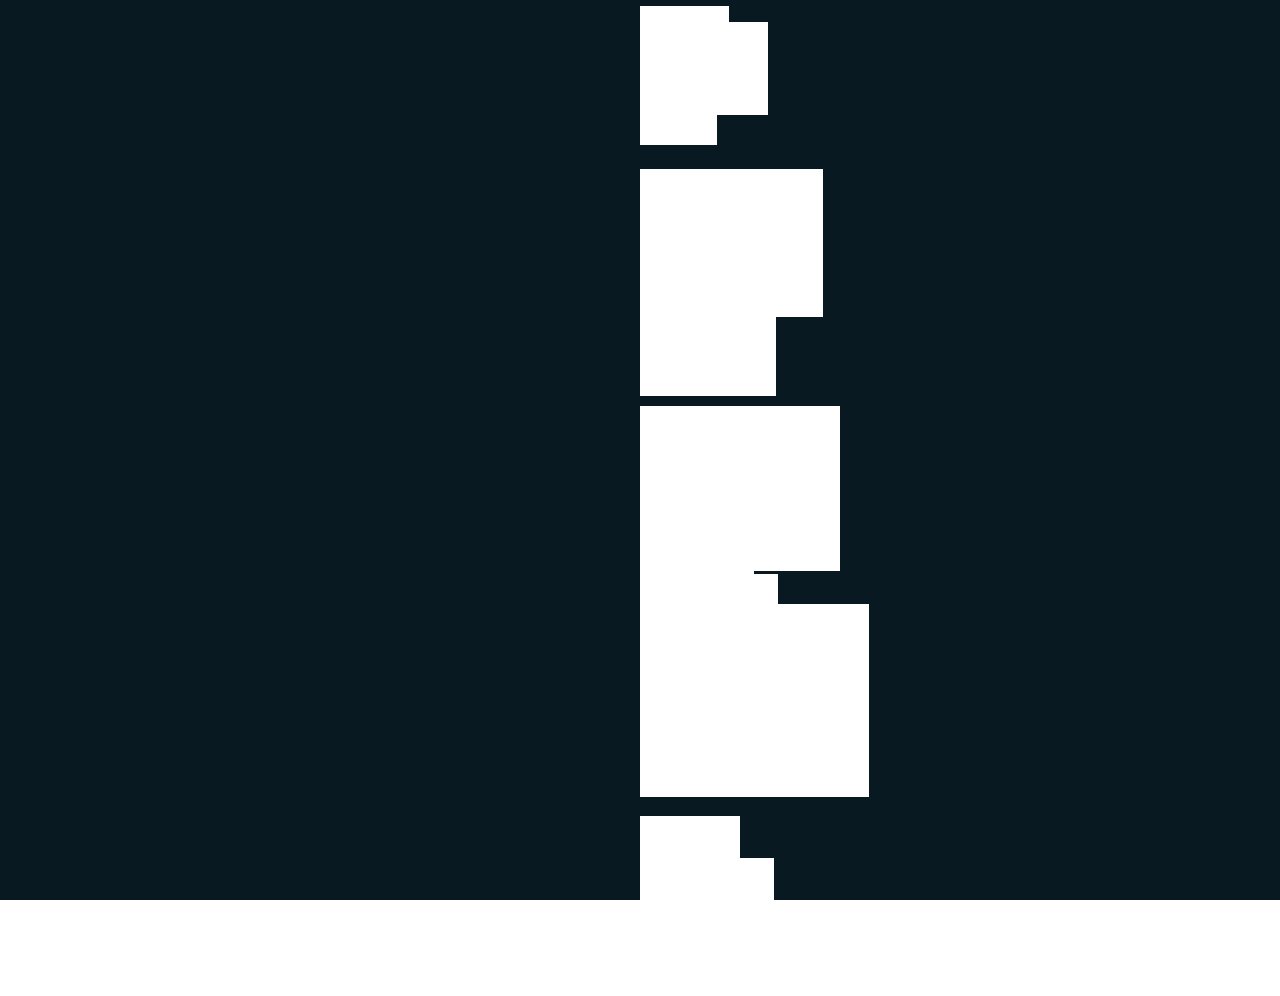
==== Drop-Image-Tornado/index.html @ afd56b76 "add site" ====
<!DOCTYPE html>
<html lang="en">
<head>
    <meta charset="UTF-8">
    <meta name="viewport" content="width=device-width, initial-scale=1.0">
    <title>Image Drop Effects</title>
    <link rel="stylesheet" href="style.css">
    <link rel="icon" href="logosite.jpg">
</head>
<body>
    <section></section>
    <script>
        let images = [
        'url("https://picsum.photos/600/600?random=1")',
            'url("https://picsum.photos/600/600?random=2")',
            'url("https://picsum.photos/600/600?random=3")',
            'url("https://picsum.photos/600/600?random=4")',
            'url("https://picsum.photos/600/600?random=5")',
            'url("https://picsum.photos/600/600?random=6")',
            'url("https://picsum.photos/600/600?random=7")',
            'url("https://picsum.photos/600/600?random=8")',
            'url("https://picsum.photos/600/600?random=9")',
            'url("https://picsum.photos/600/600?random=10")',
            'url("https://picsum.photos/600/600?random=11")',
            'url("https://picsum.photos/600/600?random=12")',
            'url("https://picsum.photos/600/600?random=13")',
            'url("https://picsum.photos/600/600?random=14")',
            'url("https://picsum.photos/600/600?random=15")',
            'url("https://picsum.photos/600/600?random=16")',
            'url("https://picsum.photos/600/600?random=17")',
            'url("https://picsum.photos/600/600?random=18")',
            'url("https://picsum.photos/600/600?random=19")',
            'url("https://picsum.photos/600/600?random=20")',
            'url("https://picsum.photos/600/600?random=21")',
            'url("https://picsum.photos/600/600?random=22")',
            'url("https://picsum.photos/600/600?random=23")',
            'url("https://picsum.photos/600/600?random=24")',
            'url("https://picsum.photos/600/600?random=25")'
        ];

        function dropImage(){
            let section = document.querySelector('section');
            let drop = document.createElement('span');
            drop.style.left = '50%';
            // drop.style.left = Math.random() * innerWidth + 'px';
            drop.style.top = Math.random() * innerHeight + 'px';

            let bg = images[Math.floor(Math.random()*images.length)];

            let size = Math.random() * 200;
            drop.style.width = 35 + size + 'px';
            drop.style.height = size + 'px';
            drop.style.backgroundImage = bg;

            section.appendChild(drop);
            
            setTimeout( ()=>{
                drop.remove()
            }, 6000);
        }

        setInterval(dropImage, 50);
    </script>
</body>
</html>
---- Drop-Image-Tornado/style.css ----
* {
    margin: 0;
    padding: 0;
    box-sizing: border-box;
    user-select: none;
}

body{
    overflow: hidden;
}

section{
    height: 100vh;
    overflow: hidden;
    /* background: black; */
    background: #091921;
}

section span{
    position: absolute;
    background: white;
    /* border-radius: 50%; */
    background-size: cover;
    animation: anime 6s linear;
}

@keyframes anime {
    0% {
        transform: perspective(500px) rotate(0deg) translateX(-250px);
    }
    50% {
        opacity: 1;
    }
    100% {
        transform: perspective(500px) rotateY(100deg) translateX(1000%);
    }
}
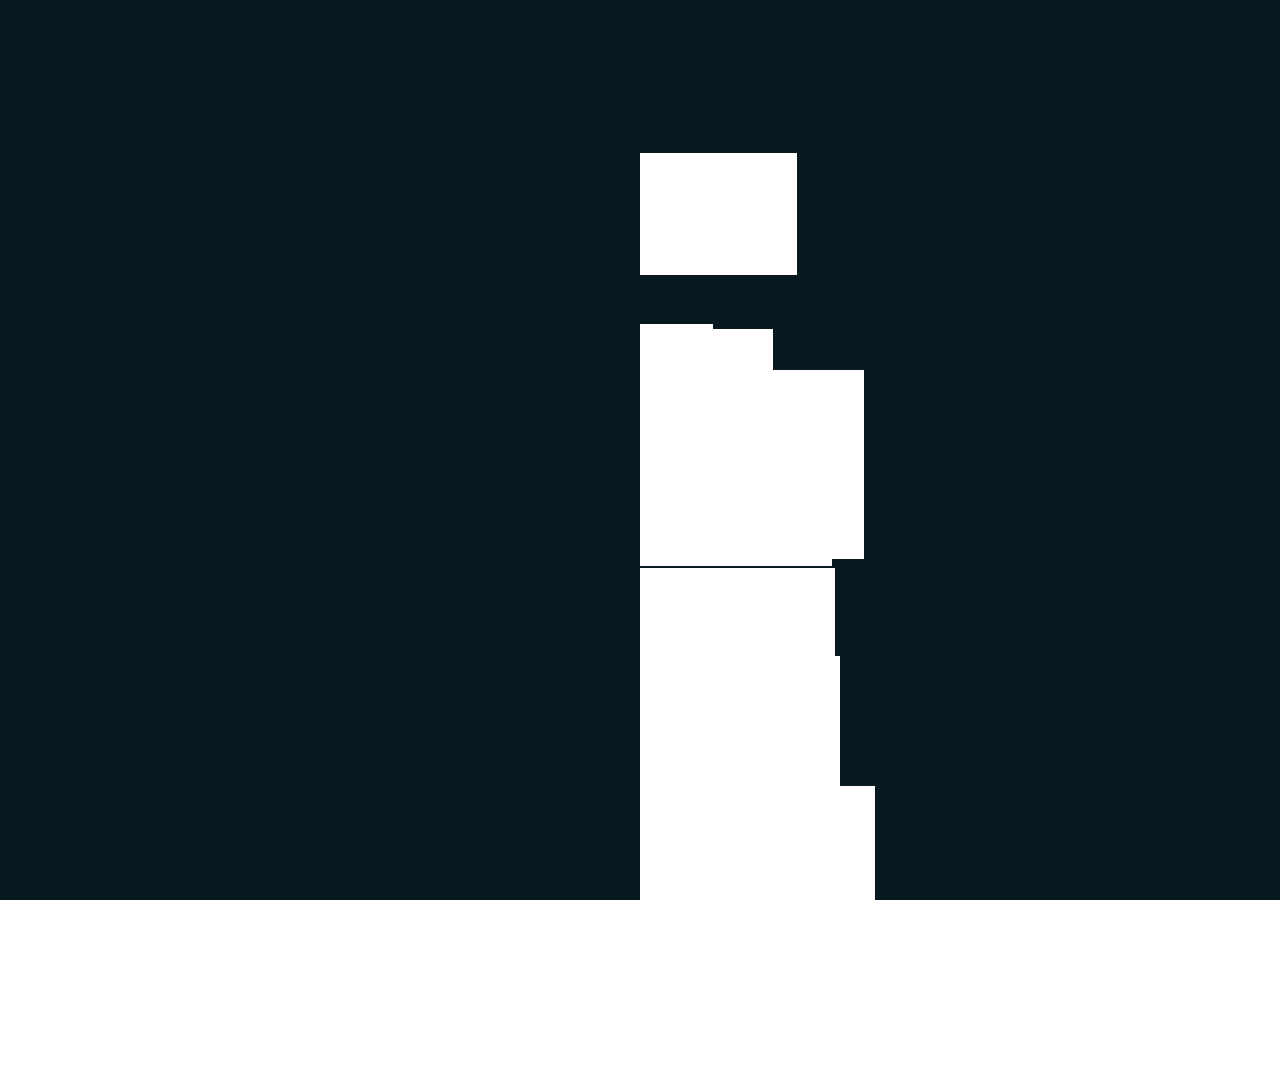
==== commit 3624efab: "fix tittle" ====
--- a/Drop-Image-Tornado/index.html
+++ b/Drop-Image-Tornado/index.html
@@ -3,7 +3,7 @@
 <head>
     <meta charset="UTF-8">
     <meta name="viewport" content="width=device-width, initial-scale=1.0">
-    <title>Image Drop Effects</title>
+    <title>Drop Image | Tornado</title>
     <link rel="stylesheet" href="style.css">
     <link rel="icon" href="logosite.jpg">
 </head>
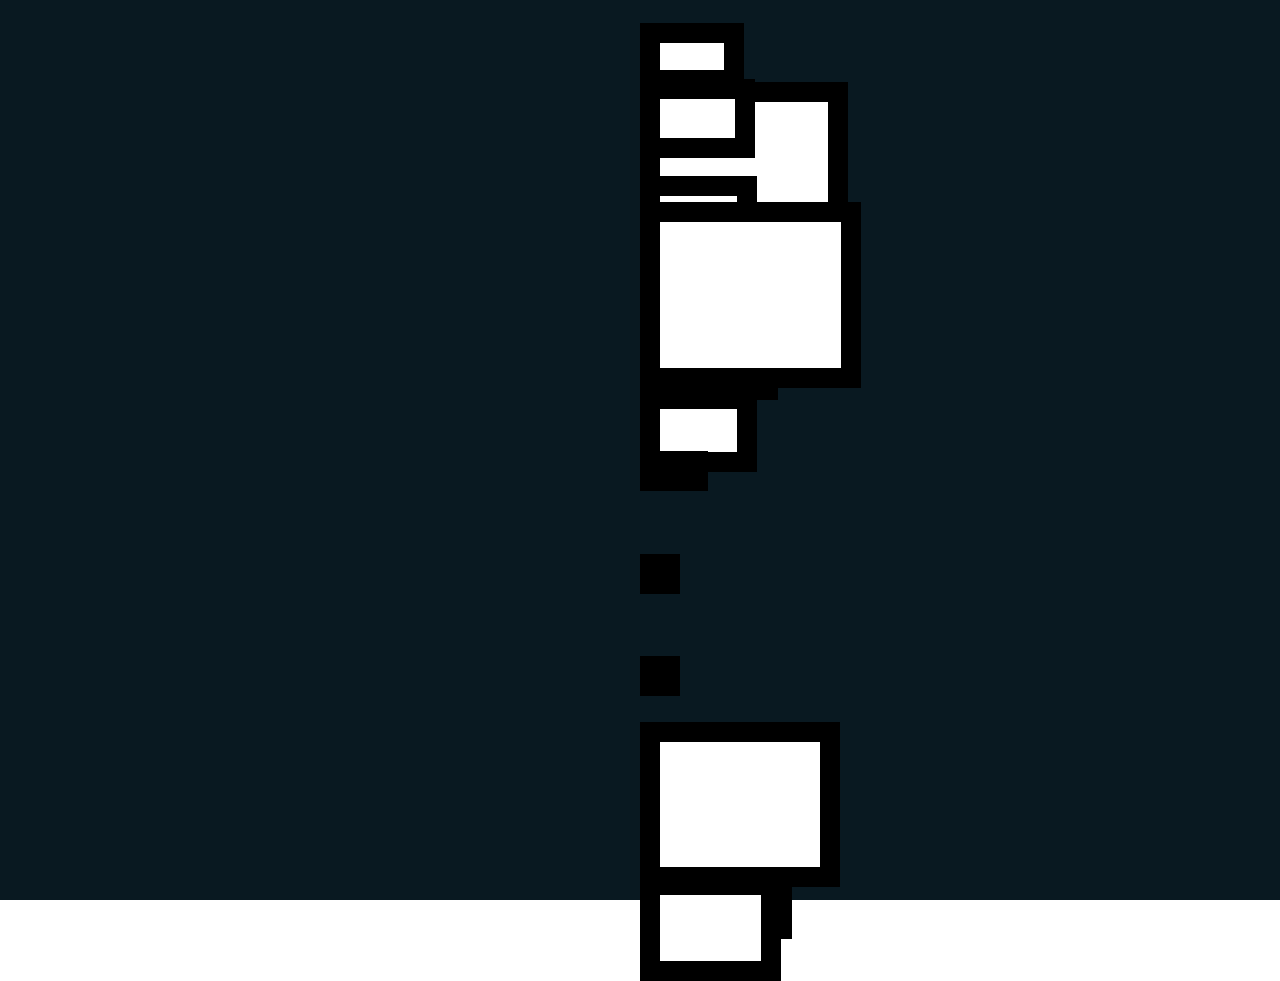
==== commit 04afe5e6: "add js script" ====
--- a/Drop-Image-Tornado/index.html
+++ b/Drop-Image-Tornado/index.html
@@ -39,26 +39,22 @@
         ];
 
         function dropImage(){
-            let section = document.querySelector('section');
-            let drop = document.createElement('span');
-            drop.style.left = '50%';
-            // drop.style.left = Math.random() * innerWidth + 'px';
-            drop.style.top = Math.random() * innerHeight + 'px';
-
-            let bg = images[Math.floor(Math.random()*images.length)];
-
-            let size = Math.random() * 200;
-            drop.style.width = 35 + size + 'px';
-            drop.style.height = size + 'px';
-            drop.style.backgroundImage = bg;
-
-            section.appendChild(drop);
-            
-            setTimeout( ()=>{
-                drop.remove()
-            }, 6000);
+        let section = document.querySelector('section');
+        let drop = document.createElement('span');
+        drop.style.left = '50%';
+        // drop.style.left = Math.random() * innerWidth + 'px';
+        drop.style.top = Math.random() * innerHeight + 'px';
+        let bg = images[Math.floor(Math.random()*images.length)];
+        let size = Math.random() * 200;
+        drop.style.width = 35 + size + 'px';
+        drop.style.height = size + 'px';
+        drop.style.backgroundImage = bg;
+        section.appendChild(drop);
+        setTimeout( ()=>{
+            drop.remove()
+        }, 6000);
         }
-
+        
         setInterval(dropImage, 50);
     </script>
 </body>
--- a/Drop-Image-Tornado/style.css
+++ b/Drop-Image-Tornado/style.css
@@ -24,6 +24,10 @@
     animation: anime 6s linear;
 }
 
+section span {
+    border: black 20px solid;
+}
+
 @keyframes anime {
     0% {
         transform: perspective(500px) rotate(0deg) translateX(-250px);
